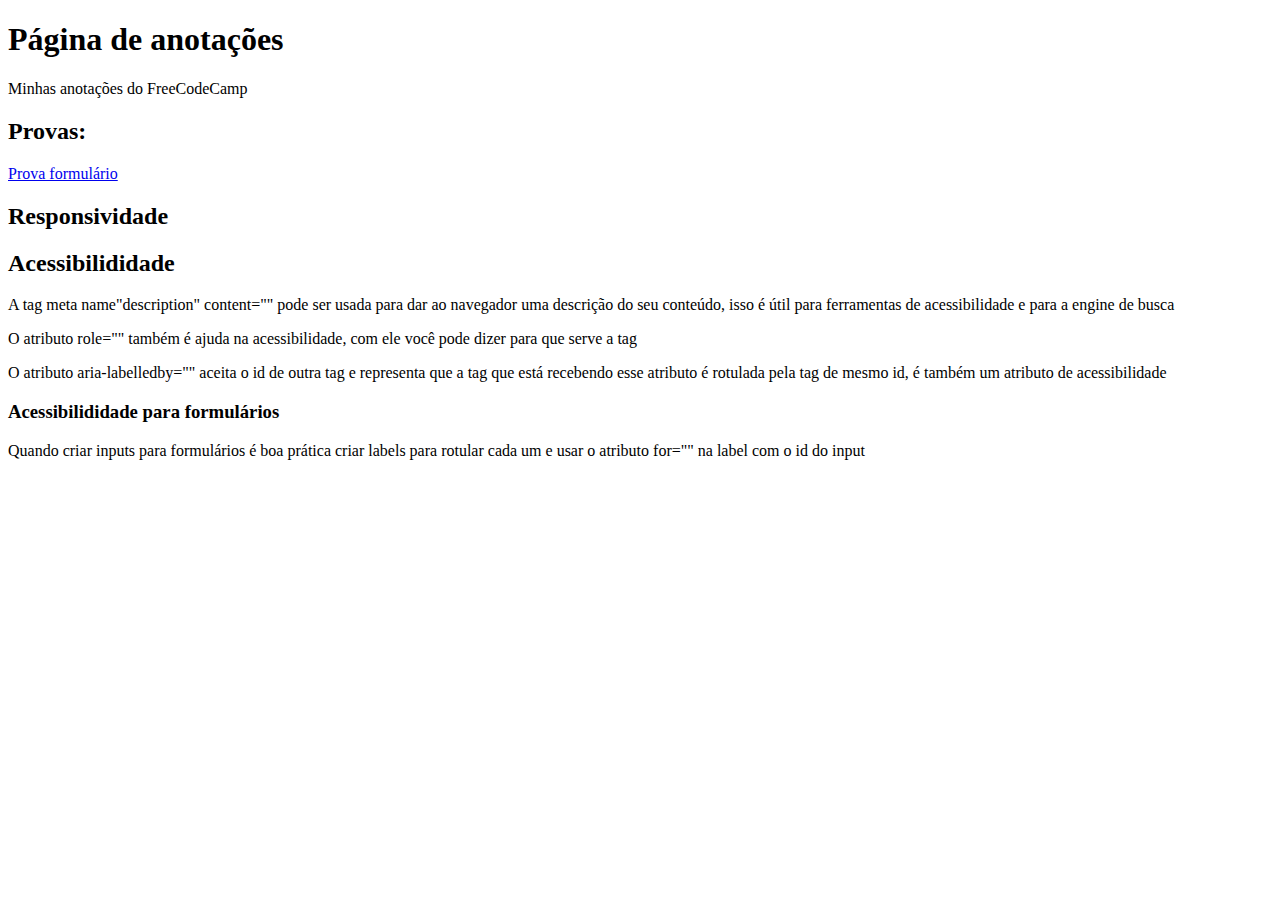
==== index.html @ 62bc1ee4 "Criei o index com anotações" ====
<!DOCTYPE html>
<html lang="en">
<head>
    <meta charset="UTF-8">
    <meta name="viewport" content="width=device-width, initial-scale=1.0">
    <title>Anotações</title>
</head>
<body>
    <main>
        <h1>Página de anotações</h1>
        <p>Minhas anotações do FreeCodeCamp</p>
        <h2>Provas:</h2>
        <nav><a href="primeiraprova/bgl.html">Prova formulário</a></nav>
        <h2>Responsividade</h2>
        <h2>Acessibilididade</h2>
        <p>A tag <span class="destaque">meta name"description" content=""</span> pode ser usada para dar ao navegador uma descrição do seu conteúdo, isso é útil para ferramentas de acessibilidade e para a engine de busca</p>
        <p>O atributo <span class="destaque">role=""</span> também é ajuda na acessibilidade, com ele você pode dizer para que serve a tag</p>
        <p>O atributo <span class="destaque">aria-labelledby=""</span> aceita o id de outra tag e representa que a tag que está recebendo esse atributo é rotulada pela tag de mesmo id, é também um atributo de acessibilidade</p>
        <h3>Acessibilididade para formulários</h3>
        <p>Quando criar inputs para formulários é boa prática criar labels para rotular cada um e usar o atributo <span class="destaque">for=""</span> na label com o id do input</p>
    </main>
</body>
</html>
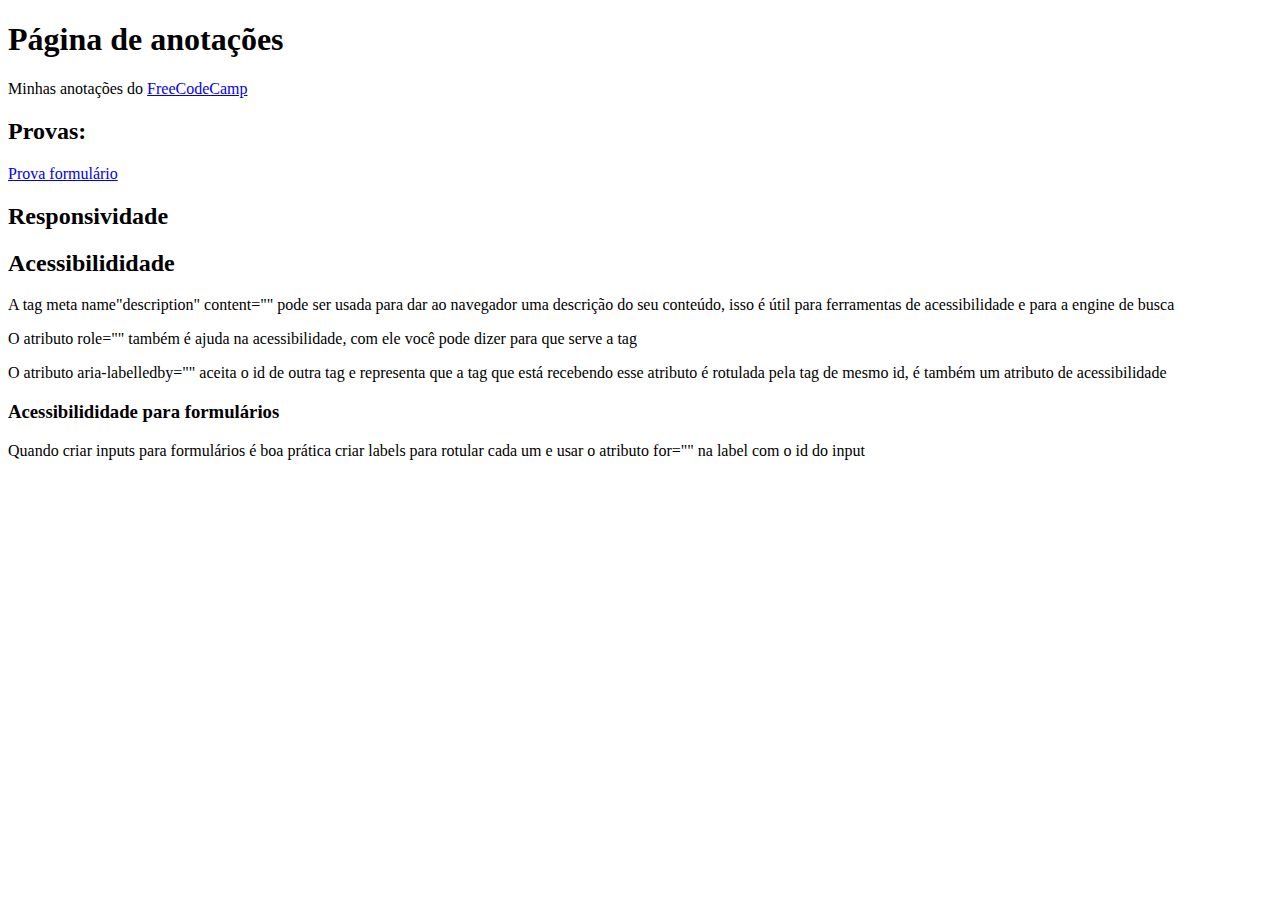
==== commit 94ab99ad: "adicionei link para o freecodecamp" ====
--- a/index.html
+++ b/index.html
@@ -8,7 +8,7 @@
 <body>
     <main>
         <h1>Página de anotações</h1>
-        <p>Minhas anotações do FreeCodeCamp</p>
+        <p>Minhas anotações do <a href="https://www.freecodecamp.org/learn">FreeCodeCamp</a></p>
         <h2>Provas:</h2>
         <nav><a href="primeiraprova/bgl.html">Prova formulário</a></nav>
         <h2>Responsividade</h2>
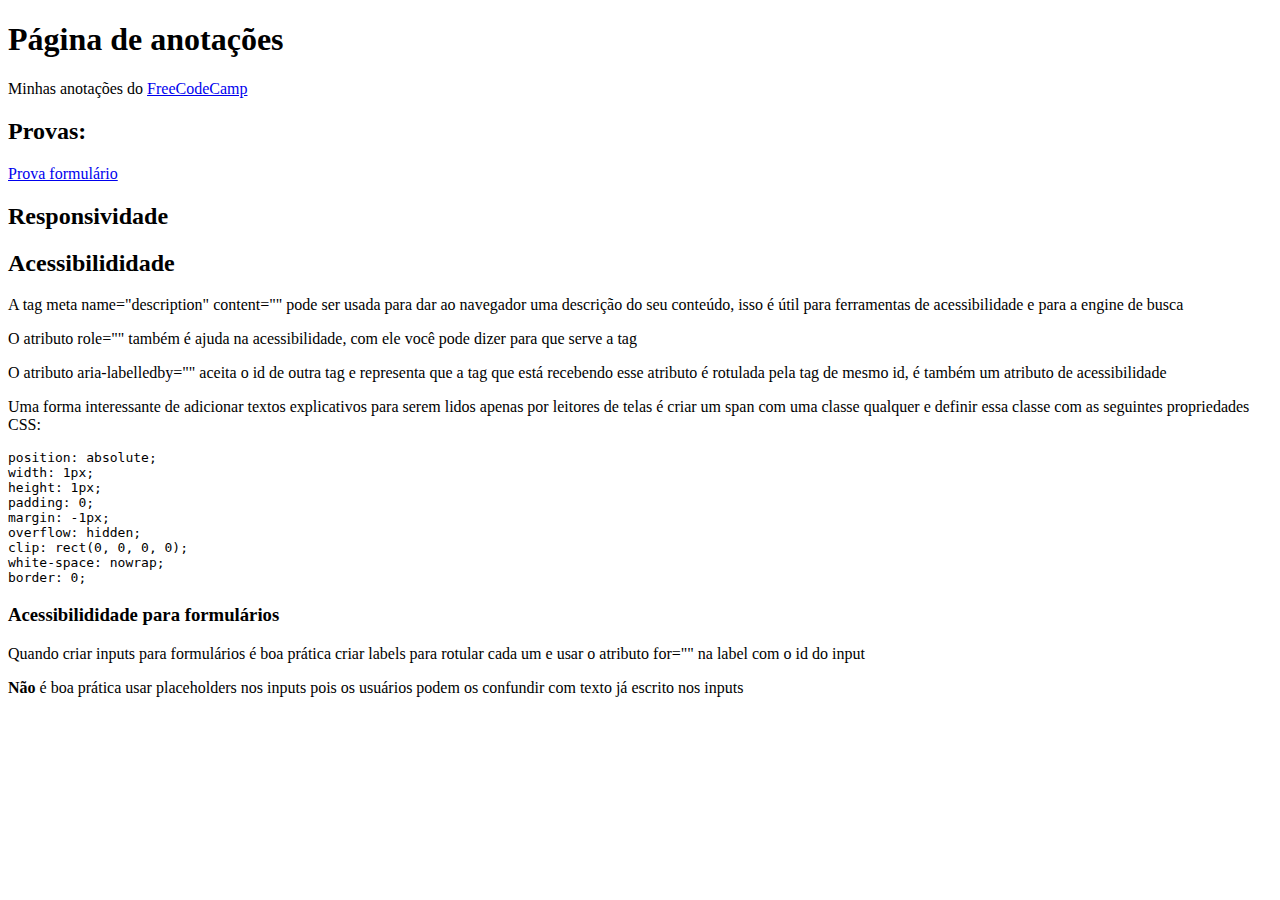
==== commit fa691dc4: "Criei a página tributo e atualizei as anotações" ====
--- a/index.html
+++ b/index.html
@@ -3,6 +3,7 @@
 <head>
     <meta charset="UTF-8">
     <meta name="viewport" content="width=device-width, initial-scale=1.0">
+    <link rel="stylesheet" href="style.css">
     <title>Anotações</title>
 </head>
 <body>
@@ -13,11 +14,22 @@
         <nav><a href="primeiraprova/bgl.html">Prova formulário</a></nav>
         <h2>Responsividade</h2>
         <h2>Acessibilididade</h2>
-        <p>A tag <span class="destaque">meta name"description" content=""</span> pode ser usada para dar ao navegador uma descrição do seu conteúdo, isso é útil para ferramentas de acessibilidade e para a engine de busca</p>
+        <p>A tag <span class="destaque">meta name="description" content=""</span> pode ser usada para dar ao navegador uma descrição do seu conteúdo, isso é útil para ferramentas de acessibilidade e para a engine de busca</p>
         <p>O atributo <span class="destaque">role=""</span> também é ajuda na acessibilidade, com ele você pode dizer para que serve a tag</p>
         <p>O atributo <span class="destaque">aria-labelledby=""</span> aceita o id de outra tag e representa que a tag que está recebendo esse atributo é rotulada pela tag de mesmo id, é também um atributo de acessibilidade</p>
+        <p>Uma forma interessante de adicionar textos explicativos para serem lidos apenas por leitores de telas é criar um span com uma classe qualquer e definir essa classe com as seguintes propriedades CSS:<pre><code>position: absolute;
+width: 1px;
+height: 1px;
+padding: 0;
+margin: -1px;
+overflow: hidden;
+clip: rect(0, 0, 0, 0);
+white-space: nowrap;
+border: 0;</code></pre>
+        </p>
         <h3>Acessibilididade para formulários</h3>
         <p>Quando criar inputs para formulários é boa prática criar labels para rotular cada um e usar o atributo <span class="destaque">for=""</span> na label com o id do input</p>
+        <p><strong>Não</strong> é boa prática usar placeholders nos inputs pois os usuários podem os confundir com texto já escrito nos inputs</p>
     </main>
 </body>
 </html>--- a/style.css
+++ b/style.css
@@ -0,0 +1,2 @@
+@charset "UTF-8";
+
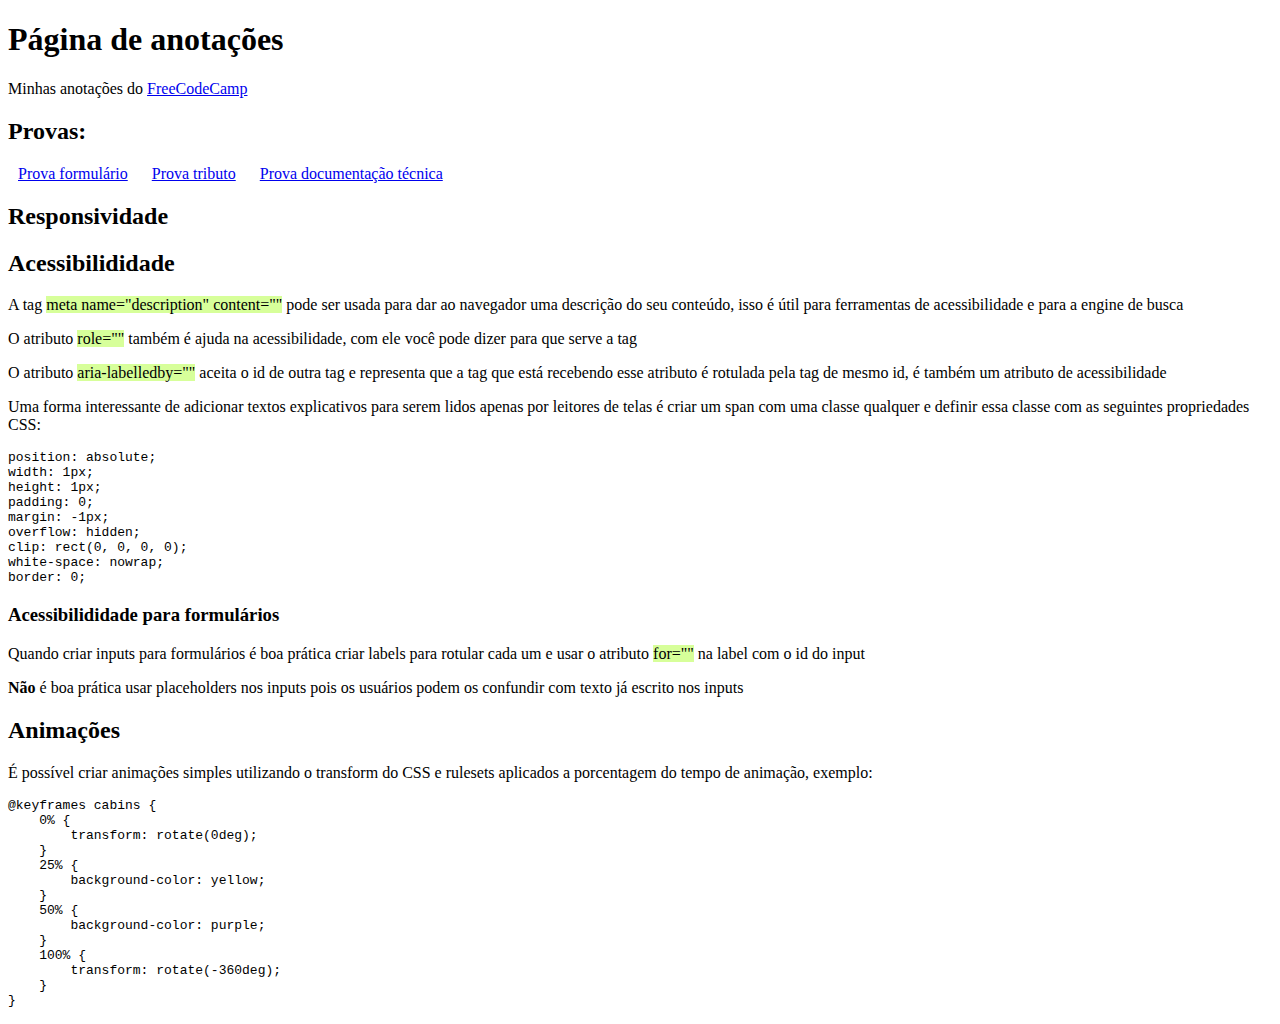
==== commit a645b605: "Adicionei terceira prova" ====
--- a/index.html
+++ b/index.html
@@ -3,7 +3,7 @@
 <head>
     <meta charset="UTF-8">
     <meta name="viewport" content="width=device-width, initial-scale=1.0">
-    <link rel="stylesheet" href="style.css">
+    <link rel="stylesheet" href="styles.css">
     <title>Anotações</title>
 </head>
 <body>
@@ -11,7 +11,11 @@
         <h1>Página de anotações</h1>
         <p>Minhas anotações do <a href="https://www.freecodecamp.org/learn">FreeCodeCamp</a></p>
         <h2>Provas:</h2>
-        <nav><a href="primeiraprova/bgl.html">Prova formulário</a></nav>
+        <nav>
+            <a href="primeiraprova/index.html">Prova formulário</a>
+            <a href="segundaprova/index.html">Prova tributo</a>
+            <a href="terceiraprova/index.html">Prova documentação técnica</a>
+        </nav>
         <h2>Responsividade</h2>
         <h2>Acessibilididade</h2>
         <p>A tag <span class="destaque">meta name="description" content=""</span> pode ser usada para dar ao navegador uma descrição do seu conteúdo, isso é útil para ferramentas de acessibilidade e para a engine de busca</p>
@@ -30,6 +34,22 @@
         <h3>Acessibilididade para formulários</h3>
         <p>Quando criar inputs para formulários é boa prática criar labels para rotular cada um e usar o atributo <span class="destaque">for=""</span> na label com o id do input</p>
         <p><strong>Não</strong> é boa prática usar placeholders nos inputs pois os usuários podem os confundir com texto já escrito nos inputs</p>
+        <h2>Animações</h2>
+        <p>É possível criar animações simples utilizando o transform do CSS e rulesets aplicados a porcentagem do tempo de animação, exemplo: 
+    <pre><code>@keyframes cabins {
+    0% {
+        transform: rotate(0deg);
+    }
+    25% {
+        background-color: yellow;
+    }
+    50% {
+        background-color: purple;
+    }
+    100% {
+        transform: rotate(-360deg);
+    }
+}</code></pre></p>
     </main>
 </body>
 </html>--- a/styles.css
+++ b/styles.css
@@ -0,0 +1,8 @@
+@charset "UTF-8";
+
+nav > a{
+    padding: 10px;
+}
+.destaque{
+    background-color: rgba(172, 255, 47, 0.486);
+}